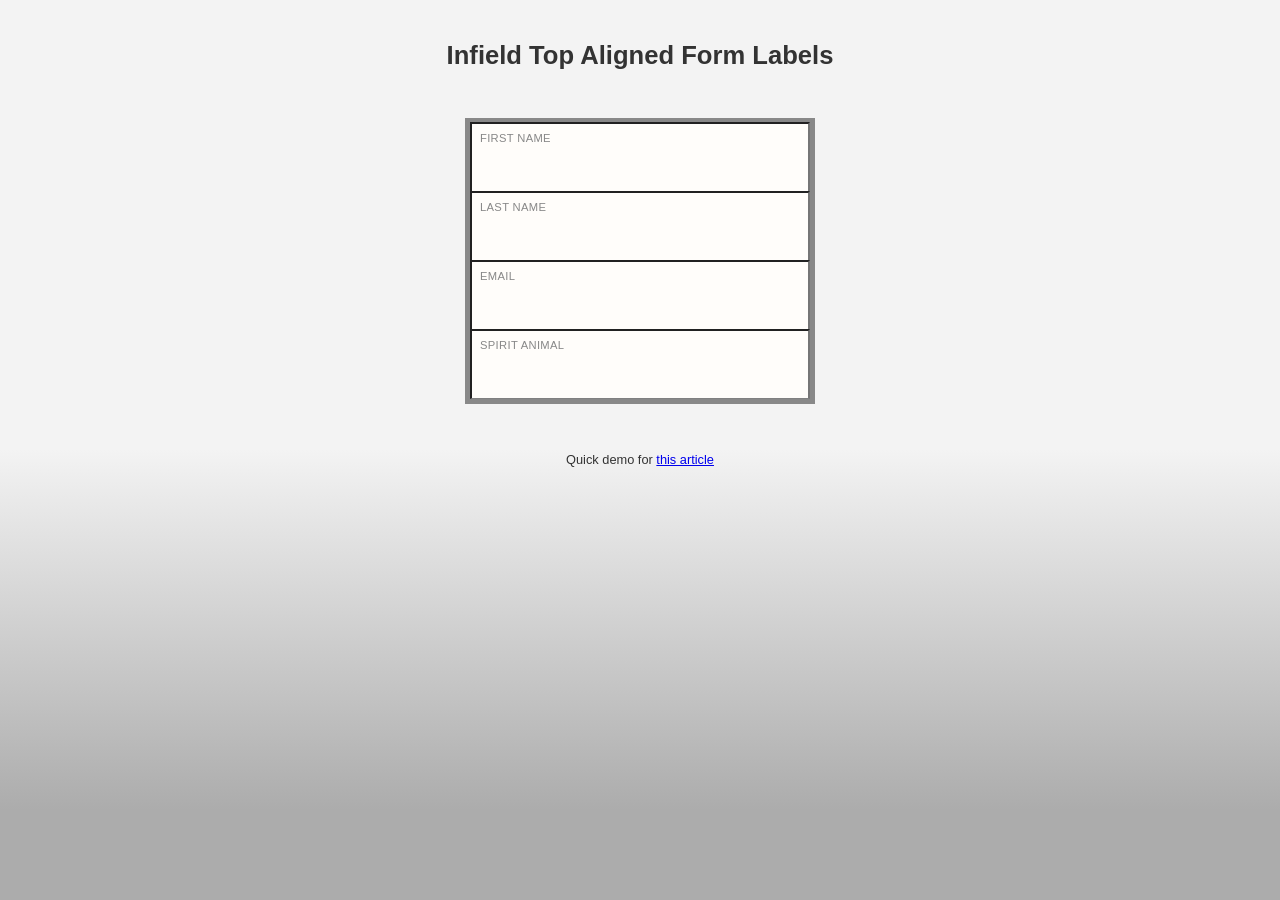
==== index.html @ 6c467749 "practice floating labels" ====
<!DOCTYPE <!DOCTYPE html>
<html>
<head>
    <meta charset="utf-8" />
    <meta http-equiv="X-UA-Compatible" content="IE=edge">
    <title>Page Title</title>
    <meta name="viewport" content="width=device-width, initial-scale=1">
    <link rel="stylesheet" type="text/css" media="screen" href="main.css" />
    <script src="https://ajax.googleapis.com/ajax/libs/jquery/3.3.1/jquery.min.js"></script>
    <script src="script.js"></script>
</head>
<body>
    <h1>Infield Top Aligned Form Labels</h1>


<form>
	<ul>
		<li class="textinput">
	        <input id="name" type="text">
			<label for="name">First Name</label>
		</li>
		<li class="textinput">
			<input id="lastname" type="text" />
			<label for="lastname">Last Name</label>
		</li>
		<li class="textinput">
			<input id="email" type="text" />
			<label for="email">Email</label>
		</li>
		<li class="textinput">
			<input id="spiritanimal" type="text" />
			<label for="spiritanimal">Spirit Animal</label>
		</li>
		</ul>
</form>

<p>Quick demo for <a href="http://uxmovement.com/forms/why-infield-top-aligned-form-labels-are-quickest-to-scan">this article</a></p>
</body>
</html>
---- main.css ----
body {
color  : #888888;
background: #fffdfa;
font-family: "Lucida Grande", "Trebuchet MS", sans-serif;
}

form, ul, li, input, label {
	box-sizing: border-box;
	display: block;
}

ul {
	background-color: #fffdfa;
	border: 5px solid #888888;
	list-style-type: none;
	margin: 3em auto;
	padding: 0;
	width: 350px;
}

li {
	border-bottom: 1px solid lighten(#888888, 25);
	margin-top: -1px; 
	position: relative;
}

label, input {
	transition: color 0.4s ease, background-color 0.1s ease-in-out;
}

label {
	/* labels are after the input in the HTML...*/
	color: lighten(#888888, 15);
	font-family: "Lucida Grande", "Trebuchet MS", sans-serif;
	font-size: 70%;
	letter-spacing: 0.03em;
	text-transform: uppercase;
	
	/* ... move it up top ... */
	position: absolute;
	top: 10px;
	left: 10px;
	
	/*... so that we can use a sibling selector.*/
}

.textinput input.filled ~ label,
.textinput input:focus ~ label {
  font-size: 0.6em;
  font-weight: 600;
  position: absolute;
}

input:focus {
    color: darken(#0074D9, 10);
    font-weight: bold;
    letter-spacing: -0.01em;
}

input {
	background-color: transparent;
	color: darken(#888888, 15);
	font-size: 18px;
	margin: 9px 0 7px 0;
	margin: 0;
	padding: 2em 10px 10px 10px;
	outline: none;
    width: 100%;
    border-bottom: 1px solid gray;

}

input:focus {
	color: #000;
	background-color: lighten(#888888, 40);
	box-shadow: 0px 3px 4px -2px rgba(0,0,115,0.25) inset;
}


input:valid {
    font-size: 18px
}


/* codepen wrapper */
html {
	min-height: 100%;
}
body {
	background-color: #ddd;
	background-image: linear-gradient(to bottom, #f3f3f3 50%  , #acacac 90%);
	color:#888888;
	font-family: Helvetica, Arial, sans-serif;
	font-size: 16px;
	padding: 20px;	
}
h1, p {
	color: #333;
	font-family: "Lucida Grande", "Trebuchet MS", sans-serif;
	font-size: 1.6em;
	margin: 0.5em 0 1em 0;
	text-align: center;
}
p {
	font-size: 80%;
}
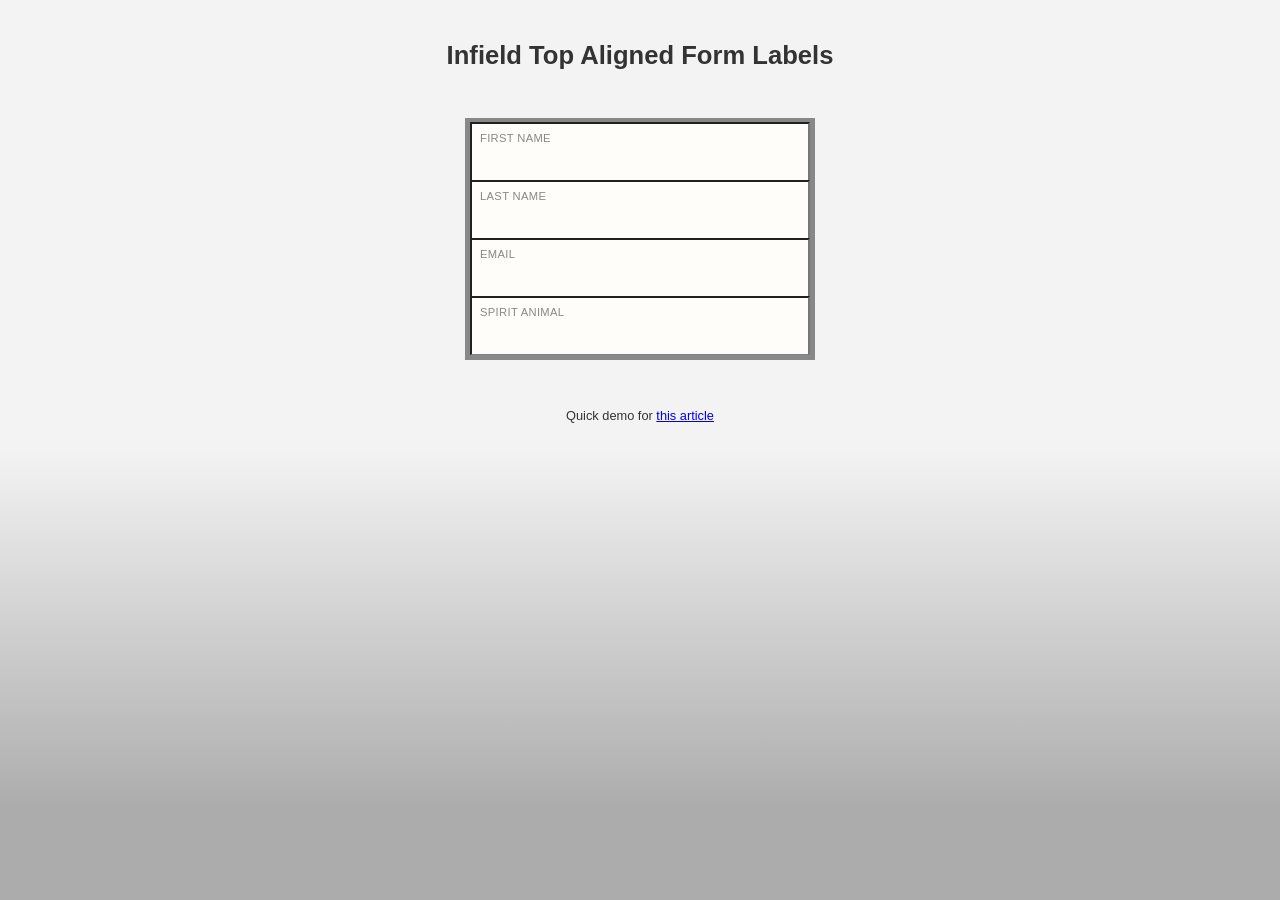
==== commit 67b552d8: "remove extra files" ====
--- a/index.html
+++ b/index.html
@@ -17,7 +17,7 @@
 	<ul>
 		<li class="textinput">
 	        <input id="name" type="text">
-			<label for="name">First Name</label>
+			<label for="name" id="label1">First Name</label>
 		</li>
 		<li class="textinput">
 			<input id="lastname" type="text" />
@@ -31,7 +31,7 @@
 			<input id="spiritanimal" type="text" />
 			<label for="spiritanimal">Spirit Animal</label>
 		</li>
-		</ul>
+	</ul>
 </form>
 
 <p>Quick demo for <a href="http://uxmovement.com/forms/why-infield-top-aligned-form-labels-are-quickest-to-scan">this article</a></p>
--- a/main.css
+++ b/main.css
@@ -1,106 +1,108 @@
-body {
-color  : #888888;
-background: #fffdfa;
-font-family: "Lucida Grande", "Trebuchet MS", sans-serif;
+*, *:before, *:after {
+    -moz-box-sizing: border-box; 
+    -webkit-box-sizing: border-box; 
+    box-sizing: border-box;
 }
 
-form, ul, li, input, label {
-	box-sizing: border-box;
-	display: block;
-}
+body {
+	color  : #888888;
+	background: #fffdfa;
+	font-family: "Lucida Grande", "Trebuchet MS", sans-serif;
+	}
+	
+	form, ul, li, input, label {
+		box-sizing: border-box;
+		display: block;
+	}
+	
+	ul {
+		background-color: #fffdfa;
+		border: 5px solid #888888;
+		list-style-type: none;
+		margin: 3em auto;
+		padding: 0;
+		width: 350px;
+	}
+	
+	li {
+		border-bottom: 1px solid lighten(#888888, 25);
+		margin-top: -1px; 
+		position: relative;
+	}
+	
+	label, input {
+		transition: color 0.4s ease, background-color 0.1s ease-in-out;
+	}
+	
+	label {
+		/* labels are after the input in the HTML...*/
+		color: lighten(#888888, 15);
+		font-family: "Lucida Grande", "Trebuchet MS", sans-serif;
+		font-size: 70%;
+		letter-spacing: 0.03em;
+		text-transform: uppercase;
+		
+		/* ... move it up top ... */
+		position: absolute;
+		top: 10px;
+		left: 10px;
+		
+		/*... so that we can use a sibling selector.*/
+	}
+	
+	.pinkShit input{
+		padding: 10px 5px 5px 5px;
+	}
 
-ul {
-	background-color: #fffdfa;
-	border: 5px solid #888888;
-	list-style-type: none;
-	margin: 3em auto;
-	padding: 0;
-	width: 350px;
-}
+	.textinput input.filled ~ label,{
+	  font-size: 0.6em;
+	  font-weight: 600;
+	  position: absolute;
+	}
+	
+	.textinput input:focus ~ label {
+		color: #0074D9
+	}
 
-li {
-	border-bottom: 1px solid lighten(#888888, 25);
-	margin-top: -1px; 
-	position: relative;
-}
-
-label, input {
-	transition: color 0.4s ease, background-color 0.1s ease-in-out;
-}
-
-label {
-	/* labels are after the input in the HTML...*/
-	color: lighten(#888888, 15);
-	font-family: "Lucida Grande", "Trebuchet MS", sans-serif;
-	font-size: 70%;
-	letter-spacing: 0.03em;
-	text-transform: uppercase;
+	input {
+		background-color: transparent;
+		color: darken(rgb(136, 136, 136), 15);
+		font-size: 18px;
+		margin: 9px 0 7px 0;
+		margin: 0;
+		padding: 30px 5px 5px 5px;
+		outline: none;
+		width: 100%;
+		border-bottom: 1px solid gray;
+	}
 	
-	/* ... move it up top ... */
-	position: absolute;
-	top: 10px;
-	left: 10px;
+	input:focus {
+		color: black;
+		background-color: rgba(179, 182, 194, 0.123);
+		box-shadow: 0px 3px 4px -2px rgba(0,0,115,0.25) inset;
+		font-weight: bold;
+		letter-spacing: -0.01em;
+	}
 	
-	/*... so that we can use a sibling selector.*/
-}
-
-.textinput input.filled ~ label,
-.textinput input:focus ~ label {
-  font-size: 0.6em;
-  font-weight: 600;
-  position: absolute;
-}
-
-input:focus {
-    color: darken(#0074D9, 10);
-    font-weight: bold;
-    letter-spacing: -0.01em;
-}
-
-input {
-	background-color: transparent;
-	color: darken(#888888, 15);
-	font-size: 18px;
-	margin: 9px 0 7px 0;
-	margin: 0;
-	padding: 2em 10px 10px 10px;
-	outline: none;
-    width: 100%;
-    border-bottom: 1px solid gray;
-
-}
-
-input:focus {
-	color: #000;
-	background-color: lighten(#888888, 40);
-	box-shadow: 0px 3px 4px -2px rgba(0,0,115,0.25) inset;
-}
-
-
-input:valid {
-    font-size: 18px
-}
-
-
-/* codepen wrapper */
-html {
-	min-height: 100%;
-}
-body {
-	background-color: #ddd;
-	background-image: linear-gradient(to bottom, #f3f3f3 50%  , #acacac 90%);
-	color:#888888;
-	font-family: Helvetica, Arial, sans-serif;
-	font-size: 16px;
-	padding: 20px;	
-}
-h1, p {
-	color: #333;
-	font-family: "Lucida Grande", "Trebuchet MS", sans-serif;
-	font-size: 1.6em;
-	margin: 0.5em 0 1em 0;
-	text-align: center;
-}
-p {
-	font-size: 80%;
-}+	/* codepen wrapper */
+	html {
+		min-height: 100%;
+	}
+	body {
+		background-color: #ddd;
+		background-image: linear-gradient(to bottom, #f3f3f3 50%  , #acacac 90%);
+		color:#888888;
+		font-family: Helvetica, Arial, sans-serif;
+		font-size: 16px;
+		padding: 20px;	
+	}
+	h1, p {
+		color: #333;
+		font-family: "Lucida Grande", "Trebuchet MS", sans-serif;
+		font-size: 1.6em;
+		margin: 0.5em 0 1em 0;
+		text-align: center;
+	}
+	p {
+		font-size: 80%;
+	}
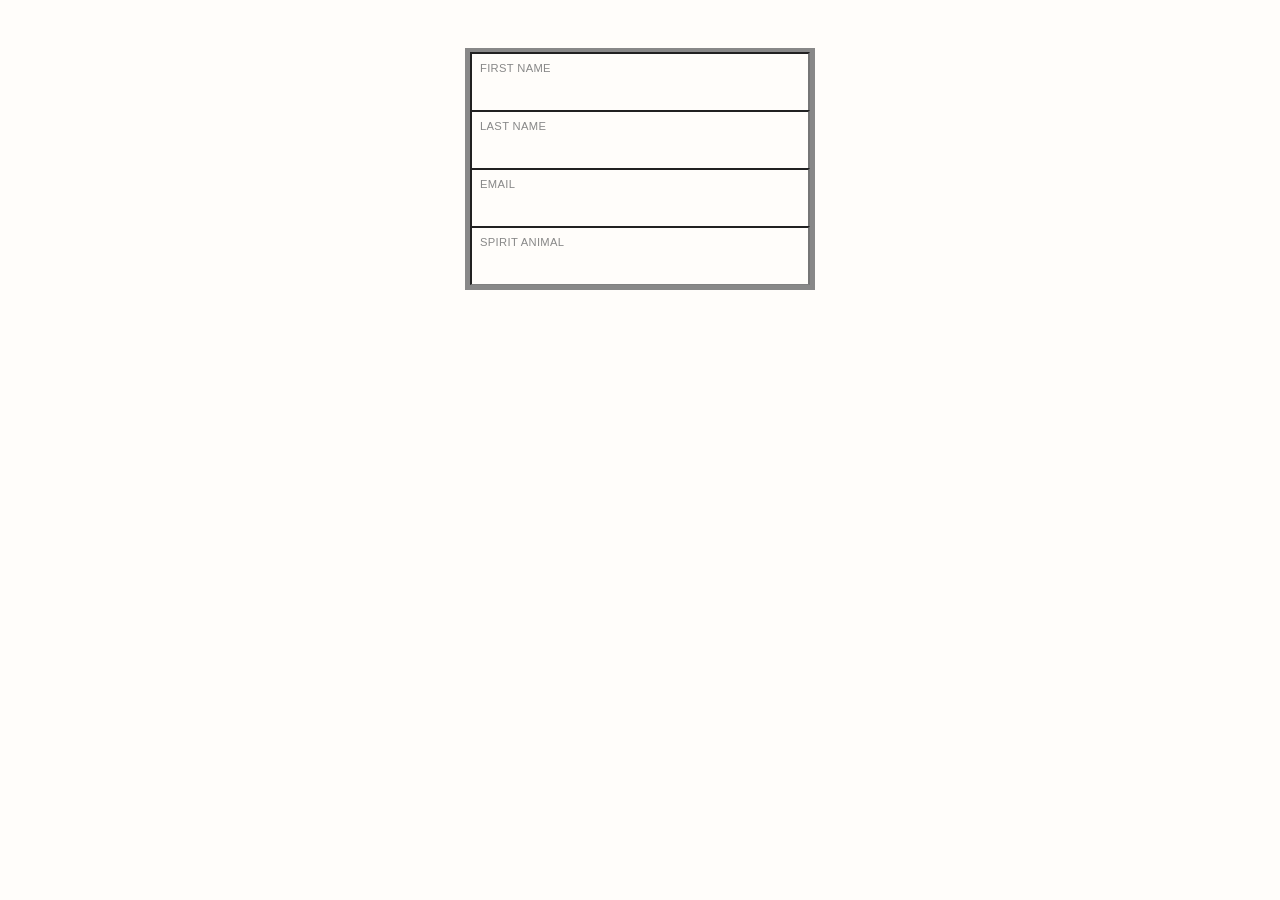
==== commit fa068ca0: "add transition" ====
--- a/index.html
+++ b/index.html
@@ -1,4 +1,4 @@
-<!DOCTYPE <!DOCTYPE html>
+<!DOCTYPE html>
 <html>
 <head>
     <meta charset="utf-8" />
@@ -10,8 +10,6 @@
     <script src="script.js"></script>
 </head>
 <body>
-    <h1>Infield Top Aligned Form Labels</h1>
-
 
 <form>
 	<ul>
@@ -34,6 +32,5 @@
 	</ul>
 </form>
 
-<p>Quick demo for <a href="http://uxmovement.com/forms/why-infield-top-aligned-form-labels-are-quickest-to-scan">this article</a></p>
 </body>
 </html>
--- a/main.css
+++ b/main.css
@@ -1,8 +1,3 @@
-*, *:before, *:after {
-    -moz-box-sizing: border-box; 
-    -webkit-box-sizing: border-box; 
-    box-sizing: border-box;
-}
 
 body {
 	color  : #888888;
@@ -31,7 +26,7 @@
 	}
 	
 	label, input {
-		transition: color 0.4s ease, background-color 0.1s ease-in-out;
+		transition: 0.3s;
 	}
 	
 	label {
@@ -46,11 +41,9 @@
 		position: absolute;
 		top: 10px;
 		left: 10px;
-		
-		/*... so that we can use a sibling selector.*/
 	}
 	
-	.pinkShit input{
+	.focused input{
 		padding: 10px 5px 5px 5px;
 	}
 
@@ -82,27 +75,4 @@
 		box-shadow: 0px 3px 4px -2px rgba(0,0,115,0.25) inset;
 		font-weight: bold;
 		letter-spacing: -0.01em;
-	}
-	
-	/* codepen wrapper */
-	html {
-		min-height: 100%;
-	}
-	body {
-		background-color: #ddd;
-		background-image: linear-gradient(to bottom, #f3f3f3 50%  , #acacac 90%);
-		color:#888888;
-		font-family: Helvetica, Arial, sans-serif;
-		font-size: 16px;
-		padding: 20px;	
-	}
-	h1, p {
-		color: #333;
-		font-family: "Lucida Grande", "Trebuchet MS", sans-serif;
-		font-size: 1.6em;
-		margin: 0.5em 0 1em 0;
-		text-align: center;
-	}
-	p {
-		font-size: 80%;
 	}
